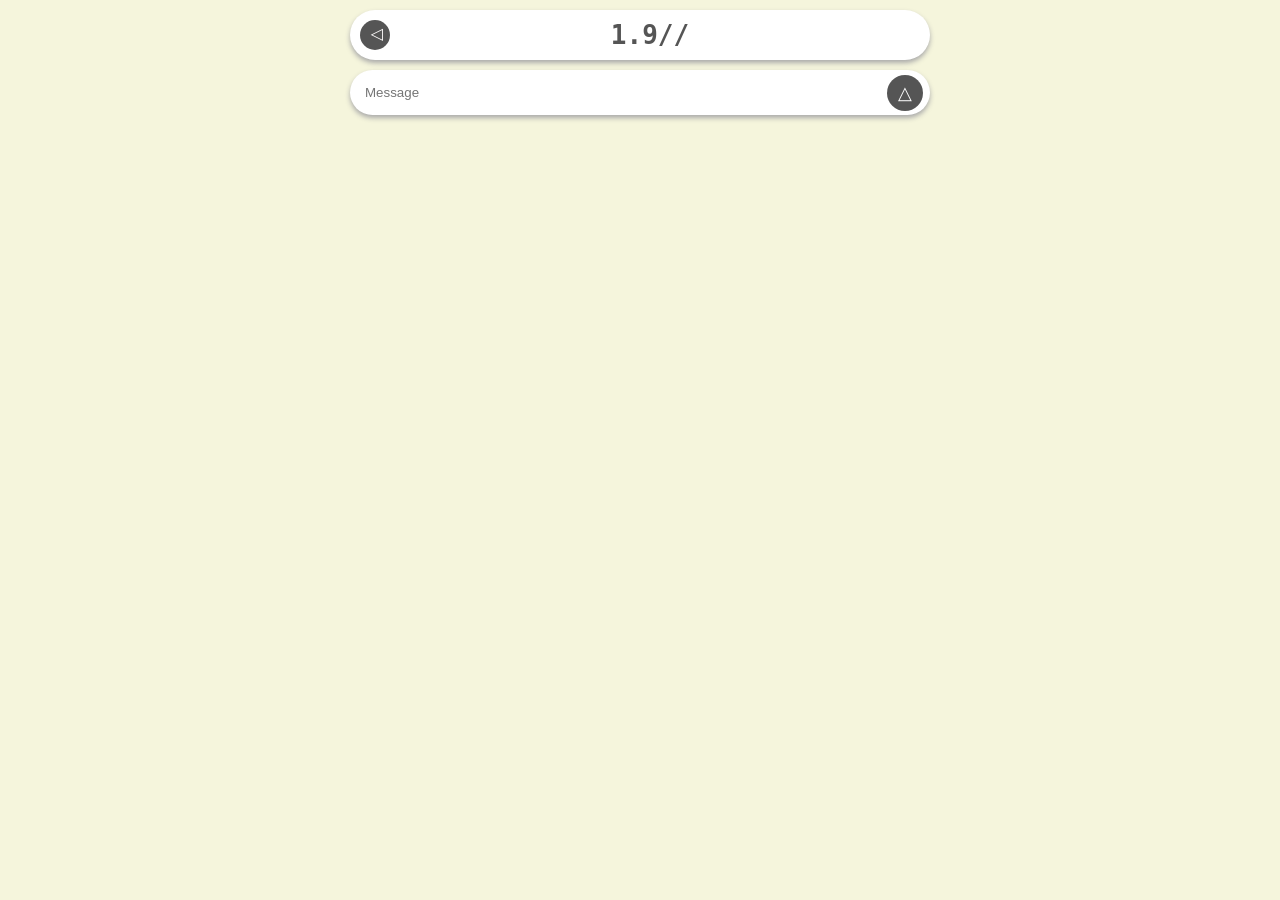
==== chat.html @ 1fe43cc1 "add ai chat improve  UI" ====
<!DOCTYPE html>
<html lang="en">

<head>
     <meta charset="UTF-8">
     <meta name="viewport" content="width=device-width, initial-scale=1.0">
     <title>Chat</title>
     <style>
          * {
               font-family: sans-serif;
               margin: 0;
               padding: 0;
               box-sizing: border-box;
          }

          body {
               background-color: beige;
               display: flex;
               flex-direction: column;
               align-items: center;
               gap: 10px;
               width: 100%;
          }

          #chat-window {
               width: clamp(300px, 90%, 600px);
               height: fit-content;
               display: flex;
               flex-direction: column;
               /* gap: 10px; */
               padding: 10px;
               /* border: #555 solid 1px; */
          }

          header {
               display: flex;
               justify-content: space-between;
               align-items: center;
               padding: 10px;
               position: relative;
               border-radius: 30px;
               box-shadow: #aaa 0px 3px 5px;
               background-color: white;
          }

          a {
               text-decoration: none;
               color: #fffdfd;
               z-index: 1;
               /* padding: 5px 10px; */
               display: flex;
               justify-content: center;
               align-items: center;
               height: 30px;
               width: 30px;
               border-radius: 30px;
               /* font-family: 'Courier New', Courier, monospace; */
               background-color: #555;
               rotate: -90deg;
          }

          h1 {
               /* font-size: xx-large; */
               font-family: monospace;
               position: absolute;
               text-align: center;
               width: 100%;
               color: #555;
          }

          ul {
               width: 100%;
               list-style: none;
               display: flex;
               flex-direction: column;
               /* border: #555 solid 1px; */
               padding: 5px;
               gap: 5px;

               li {
                    padding: 10px;
                    word-wrap: break-word;
                    border-radius: 20px;
               }
          }

          .response {
               align-self: flex-start;
               box-shadow: #aaa 0px 3px 5px;
               background-color: white;
               color: #555;
          }

          .prompt {
               max-width: 80%;
               align-self: flex-end;
               box-shadow: #aaa 0px 3px 5px;
               background-color: white;
               color: #555;
          }

          .input-container {
               width: 100%;
               display: flex;
               justify-content: right;
               align-items: center;
               /* padding: 10px; */
               gap: 5px;
               position: relative;
               border-radius: 30px;
               /* background-color: white; */
          }

          #input-area {
               width: 100%;
               border: none;
               padding: 15px;
               border-radius: 30px;
               outline: none;
               box-shadow: #aaa 0px 3px 5px;
          }

          #send-button {
               height: 80%;
               /* min-width: 45px; */
               aspect-ratio: 1;
               border: none;
               outline: none;
               border-radius: 30px;
               background-color: #555;
               color: #ffffff;
               /* box-shadow: #aaa 0px 3px 5px; */
               /* font-size: large; */
               position: absolute;
               font-size: large;
               right: 7px;
               z-index: 15;
               cursor: pointer;
          }
     </style>
</head>

<body>
     <div id="chat-window">
          <header>
               <a href="/index.html">△</a>
               <h1>1.9//</h1>
          </header>
          <main>
               <ul id="messages">
                    <!-- <li class="prompt">this is prompt. Lorem ipsum Lorem ipsum dolor sit, amet consectetur adipisicing elit. Sed expedita illum cupiditate dignissimos laborum amet, facere temporibus aliquid est? Dicta fugit incidunt officiis laboriosam modi reprehenderit saepe, cumque aut placeat..</li> -->
                    <!-- <li class="response">this is response</li> -->
               </ul>
               <div class="input-container">
                    <input type="text" id="input-area" placeholder="Message">
                    <button id="send-button">△</button>
               </div>
          </main>
     </div>
     <script src="ai.js" type="module"></script>
</body>

</html>
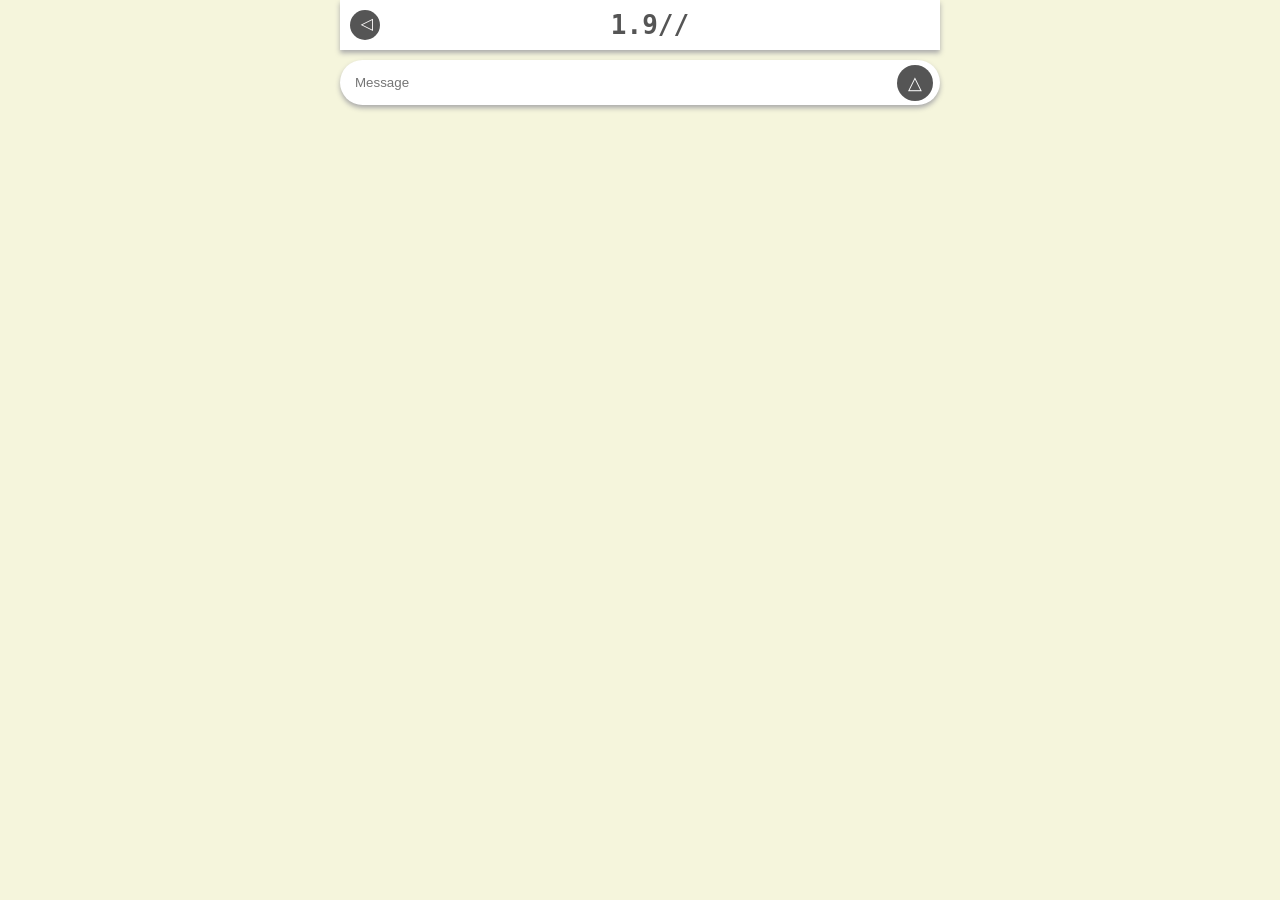
==== commit bc20e141: "update UI sig" ====
--- a/chat.html
+++ b/chat.html
@@ -23,12 +23,12 @@
           }
 
           #chat-window {
-               width: clamp(300px, 90%, 600px);
-               height: fit-content;
+               width: clamp(300px, 100%, 600px);
+               height: 100dvh;
                display: flex;
                flex-direction: column;
                /* gap: 10px; */
-               padding: 10px;
+               /* padding: 10px; */
                /* border: #555 solid 1px; */
           }
 
@@ -38,7 +38,7 @@
                align-items: center;
                padding: 10px;
                position: relative;
-               border-radius: 30px;
+               /* border-radius: 30px; */
                box-shadow: #aaa 0px 3px 5px;
                background-color: white;
           }
@@ -79,7 +79,8 @@
 
                li {
                     padding: 10px;
-                    word-wrap: break-word;
+                    /* break anywhere */
+                    word-wrap: anywhere;
                     border-radius: 20px;
                }
           }
@@ -143,7 +144,7 @@
 <body>
      <div id="chat-window">
           <header>
-               <a href="/index.html">△</a>
+               <a href="./index.html">△</a>
                <h1>1.9//</h1>
           </header>
           <main>
